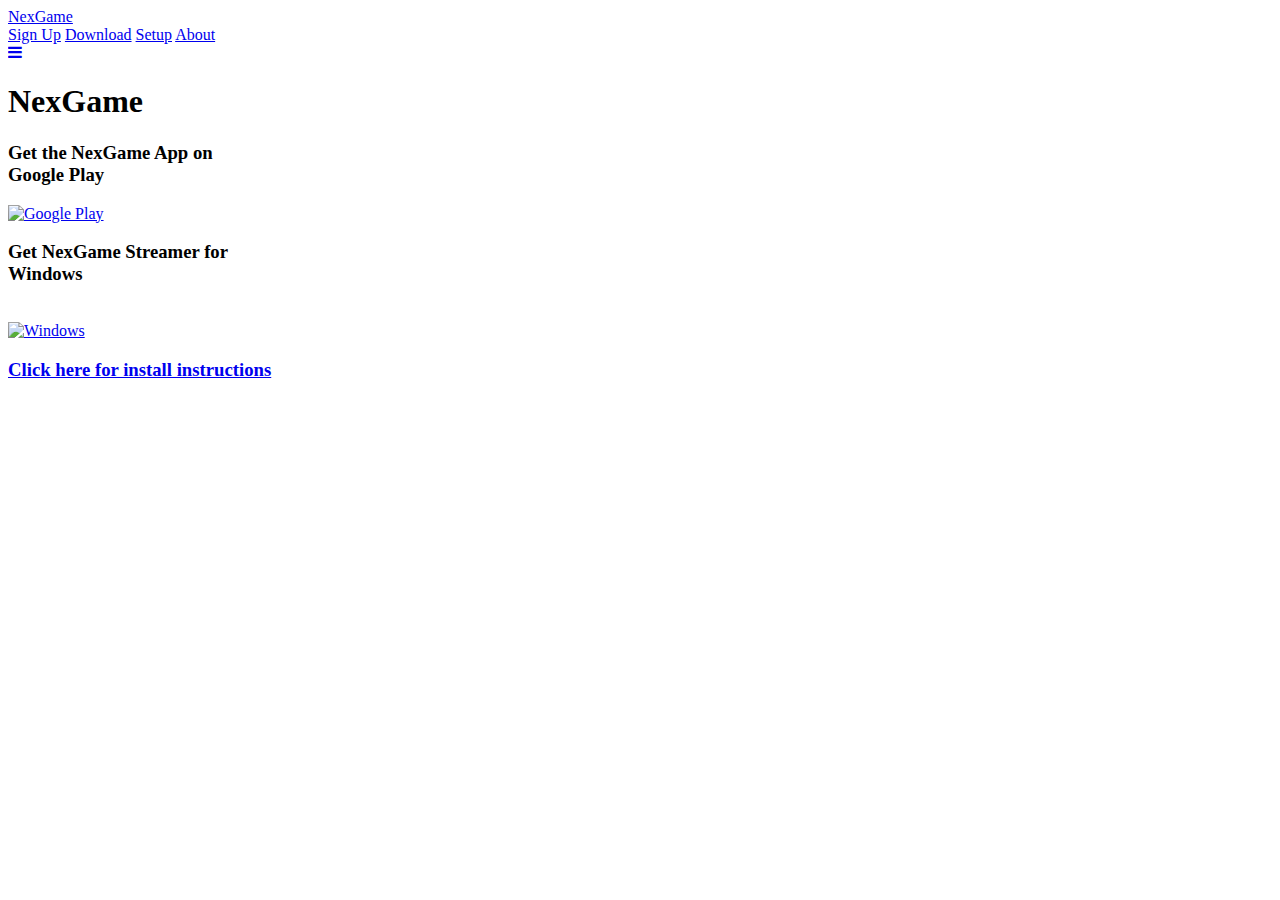
==== download.html @ c575a182 "Fix download link" ====
<!DOCTYPE html>
<html>
  <head>
    <title>NexGame</title>
    <link rel="stylesheet" type="text/css" href="download.css">
    <link rel="stylesheet" href="https://cdnjs.cloudflare.com/ajax/libs/font-awesome/4.7.0/css/font-awesome.min.css">
    <link rel="shortcut icon" href="img/logo.png" type="image/x-icon">
  </head>
  <body>
    <div class="topnav" id="myTopnav">
      <a href="index.html" class="logo">NexGame</a>
      <div class="topnav-right">
        <a href="signup.html" class="active">Sign Up</a>
        <a href="download.html">Download</a>
        <a href="setup.html">Setup</a>
        <a href="faq.html">About</a>
      </div>
      <a href="javascript:void(0);" class="icon" onclick="updateNavBar()">
        <i class="fa fa-bars"></i>
      </a>
      <script src="navbar.js"></script>
    </div>
    <div class="comingsoon">
      <h1 id="nexgame">NexGame</h1>
    </div>
    <div class="android">
      <h3>Get the NexGame App on <br>Google Play</h3>
      <a href="comingSoon.html">
        <img src="img/google-play-badge.png" class="playstore" alt="Google Play">
      </a>
    </div>
    <div class="windows">
      <h3>Get NexGame Streamer for <br>Windows</h3><br>
      <a href="https://nexgame.hopto.org:8080/nexgame.zip">
        <img src="img/windows-button.png" class="windows" alt="Windows" onclick="">
      </a>
    </div>
    <div>
      <a href="setup.html">
        <h3>Click here for install instructions</h3>
      </a>
    </div>
  </body>
</html>
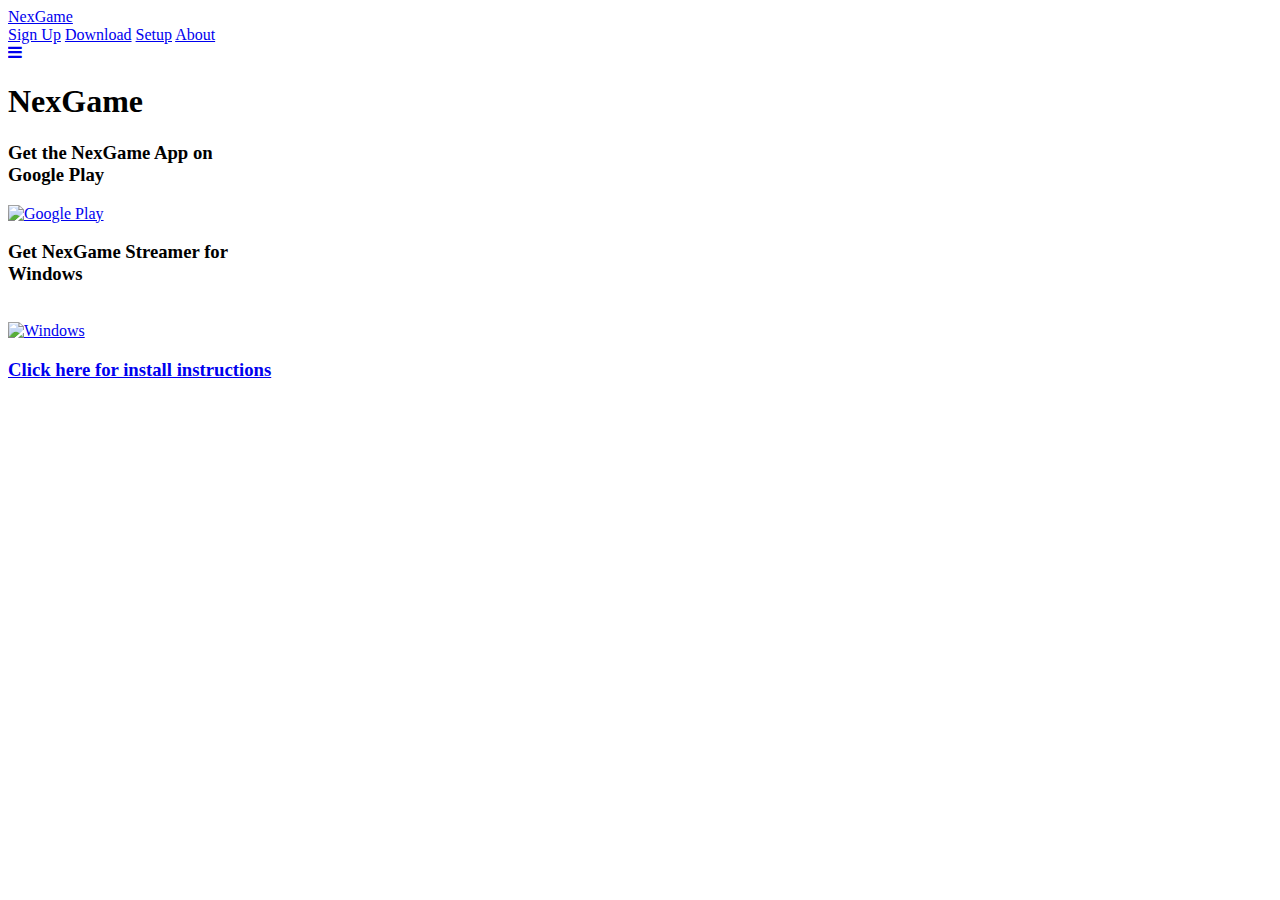
==== commit d6d25d71: "Update download link" ====
--- a/download.html
+++ b/download.html
@@ -25,7 +25,7 @@
     </div>
     <div class="android">
       <h3>Get the NexGame App on <br>Google Play</h3>
-      <a href="comingSoon.html">
+      <a href="https://play.google.com/store/apps/details?id=com.app.nexgame">
         <img src="img/google-play-badge.png" class="playstore" alt="Google Play">
       </a>
     </div>
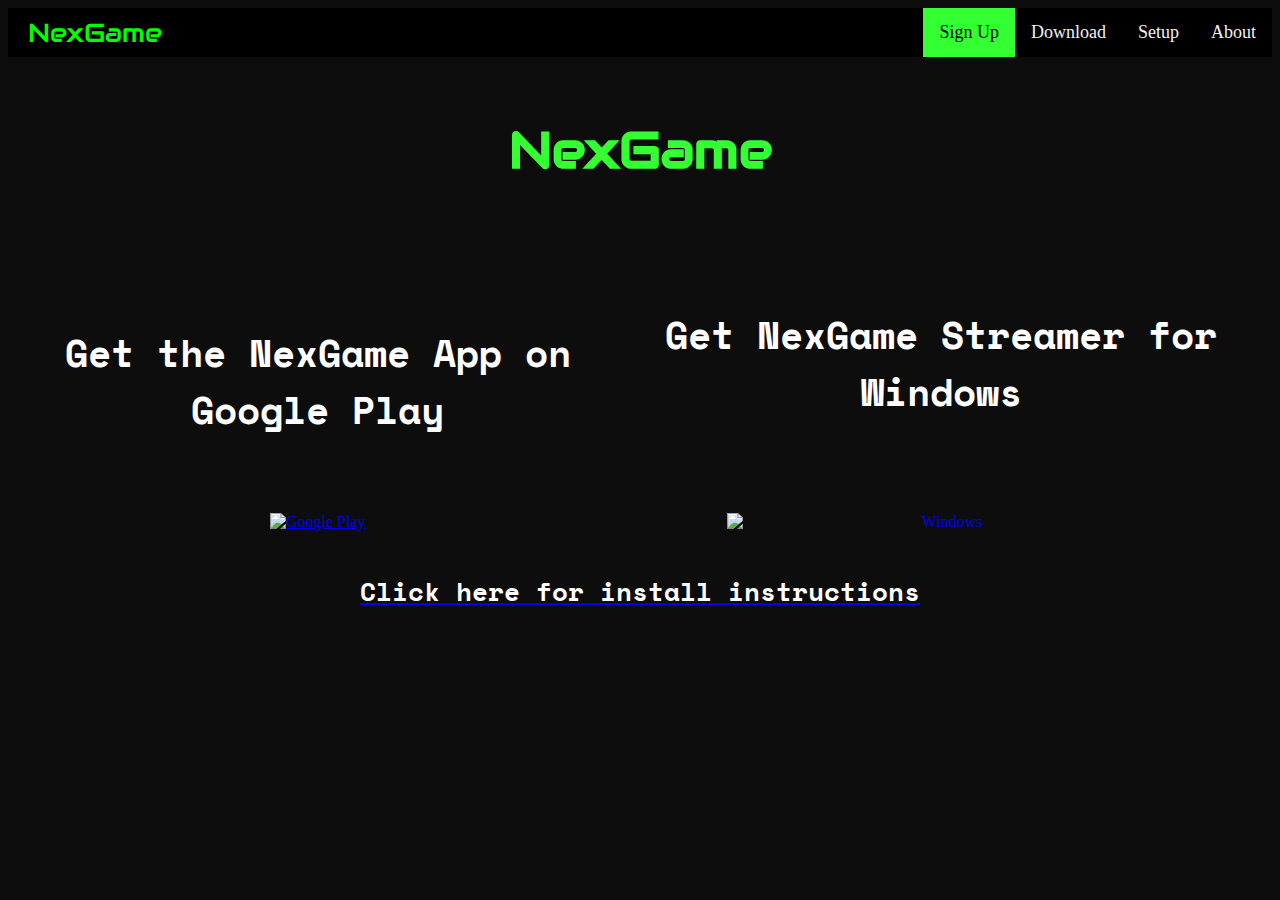
==== commit 788d8c3d: "Mobile friendly download page" ====
--- a/download.html
+++ b/download.html
@@ -37,7 +37,7 @@
     </div>
     <div>
       <a href="setup.html">
-        <h3>Click here for install instructions</h3>
+        <h4>Click here for install instructions</h4>
       </a>
     </div>
   </body>
--- a/download.css
+++ b/download.css
@@ -0,0 +1,152 @@
+@import url('https://fonts.googleapis.com/css?family=Audiowide&display=swap');
+@import url('https://fonts.googleapis.com/css?family=Space+Mono&display=swap');
+@import url('https://fonts.googleapis.com/css?family=Quantico&display=swap');
+
+body {
+  background-color: #0d0d0d;
+}
+
+.topnav {
+  overflow: hidden;
+  background-color: black;
+  width: 100%;
+  margin: auto;
+}
+
+.topnav a {
+  float: left;
+  display: block;
+  color: #f2f2f2;
+  text-align: center;
+  padding: 14px 16px;
+  text-decoration: none;
+  font-size: 18px;
+}
+
+.topnav a:hover {
+  background-color: #ddd;
+  color: black;
+}
+
+.topnav a.logo {
+  color: #00ff00;
+  font-family: Audiowide;
+  font-size:26px;
+  padding: 8px 20px;
+}
+
+.topnav a.active {
+  background-color: #33ff33;
+  color: black;
+}
+
+.topnav a.active:hover {
+  background-color: #ddd;
+  color: black;
+}
+
+.topnav .icon {
+  display: none;
+}
+
+@media screen and (max-width: 600px) {
+  .topnav a:not(:first-child) {display: none;}
+  .topnav a.icon {
+    float: right;
+    display: block;
+  }
+}
+
+@media screen and (max-width: 600px) {
+  .topnav {position: relative;}
+  .topnavresponsive .icon {
+    position: absolute;
+    right: 0;
+    top: 0;
+  }
+  .topnav.responsive a {
+    float: none;
+    display: block;
+    text-align: left;
+  }
+}
+
+.topnav-right {
+  float: right;
+}
+
+.android {
+  width: 49%;
+  display: inline-block;
+  background-color: #0d0d0d;
+  vertical-align: center;
+  padding-top: 2%;
+  text-align: center;
+}
+.windows {
+  width: 49%;
+  display: inline-block;
+  background-color: #0d0d0d;
+  vertical-align: center;
+  padding-top: 2%;
+  text-align: center;
+}
+
+.comingsoon h1 {
+    color: #33ff33;
+    font-family: Audiowide;
+    font-size: 4vw;
+    text-align: center;
+    padding-top: 2%;
+    padding-bottom: 2%;
+}
+
+h2 {
+    color: white;
+    font-family: Space Mono;
+    font-size: 3vw;
+    text-align: center;
+}
+
+h3 {
+    color: white;
+    font-family: Space Mono;
+    font-size: 3vw;
+    text-align: center;
+    padding-bottom: 3%;
+}
+
+h4 {
+    color: white;
+    font-family: Space Mono;
+    font-size: 2vw;
+    text-align: center;
+    padding-bottom: 3%;
+}
+
+.signup {
+  border: none;
+  background-color: #33ff33;
+  font-family: Quantico;
+  color: black;
+  border-radius: 20px;
+  font-size: 2vw;
+  padding: 1% 2%;
+}
+
+.signup:hover {
+  background-color: grey;
+  color: #33ff33;
+}
+
+img.playstore{
+  padding: 3% 2% 1% 2%;
+  width: 78%;
+  max-width: 500px;
+}
+
+img.windows{
+  padding: 3% 2% 1% 3%;
+  width: 70%;
+  max-width: 500px;
+}
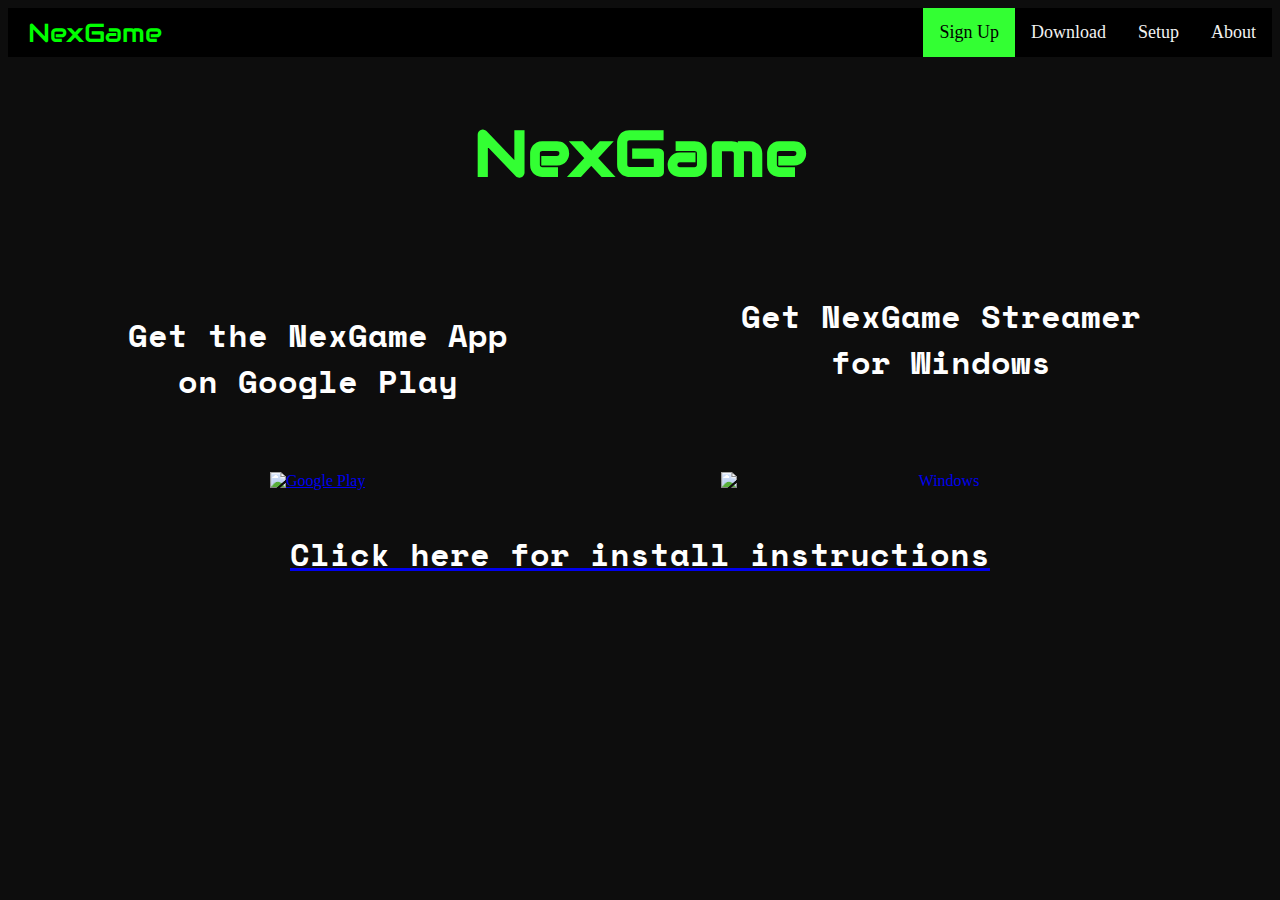
==== commit d28bf149: "website overhaul" ====
--- a/download.html
+++ b/download.html
@@ -13,7 +13,7 @@
         <a href="signup.html" class="active">Sign Up</a>
         <a href="download.html">Download</a>
         <a href="setup.html">Setup</a>
-        <a href="faq.html">About</a>
+        <a href="demo.html">About</a>
       </div>
       <a href="javascript:void(0);" class="icon" onclick="updateNavBar()">
         <i class="fa fa-bars"></i>
@@ -24,20 +24,20 @@
       <h1 id="nexgame">NexGame</h1>
     </div>
     <div class="android">
-      <h3>Get the NexGame App on <br>Google Play</h3>
-      <a href="https://play.google.com/store/apps/details?id=com.app.nexgame">
+      <h3>Get the NexGame App <br>on Google Play</h3>
+      <a href="https://play.google.com/store/apps/details?id=com.app.nexgame" target="_blank">
         <img src="img/google-play-badge.png" class="playstore" alt="Google Play">
       </a>
     </div>
     <div class="windows">
-      <h3>Get NexGame Streamer for <br>Windows</h3><br>
+      <h3>Get NexGame Streamer <br>for Windows</h3>
       <a href="https://nexgame.hopto.org:8080/nexgame.zip">
-        <img src="img/windows-button.png" class="windows" alt="Windows" onclick="">
+        <img src="img/windows-button.png" class="windows" alt="Windows">
       </a>
     </div>
     <div>
       <a href="setup.html">
-        <h4>Click here for install instructions</h4>
+        <h3>Click here for install instructions</h3>
       </a>
     </div>
   </body>
--- a/download.css
+++ b/download.css
@@ -80,7 +80,7 @@
   display: inline-block;
   background-color: #0d0d0d;
   vertical-align: center;
-  padding-top: 2%;
+  padding-top: 1%;
   text-align: center;
 }
 .windows {
@@ -88,17 +88,17 @@
   display: inline-block;
   background-color: #0d0d0d;
   vertical-align: center;
-  padding-top: 2%;
+  padding-top: 1%;
   text-align: center;
 }
 
 .comingsoon h1 {
     color: #33ff33;
     font-family: Audiowide;
-    font-size: 4vw;
+    font-size: 5vw;
     text-align: center;
-    padding-top: 2%;
-    padding-bottom: 2%;
+    padding-top: 1%;
+    padding-bottom: 1%;
 }
 
 h2 {
@@ -111,7 +111,7 @@
 h3 {
     color: white;
     font-family: Space Mono;
-    font-size: 3vw;
+    font-size: 3.5vmin;
     text-align: center;
     padding-bottom: 3%;
 }
@@ -140,13 +140,13 @@
 }
 
 img.playstore{
-  padding: 3% 2% 1% 2%;
-  width: 78%;
+  padding: 3% 4% 0% 4%;
+  width: 90%;
   max-width: 500px;
 }
 
 img.windows{
-  padding: 3% 2% 1% 3%;
-  width: 70%;
-  max-width: 500px;
+  padding: 6% 4% 1.5% 4%;
+  width: 82%;
+  max-width: 440px;
 }
